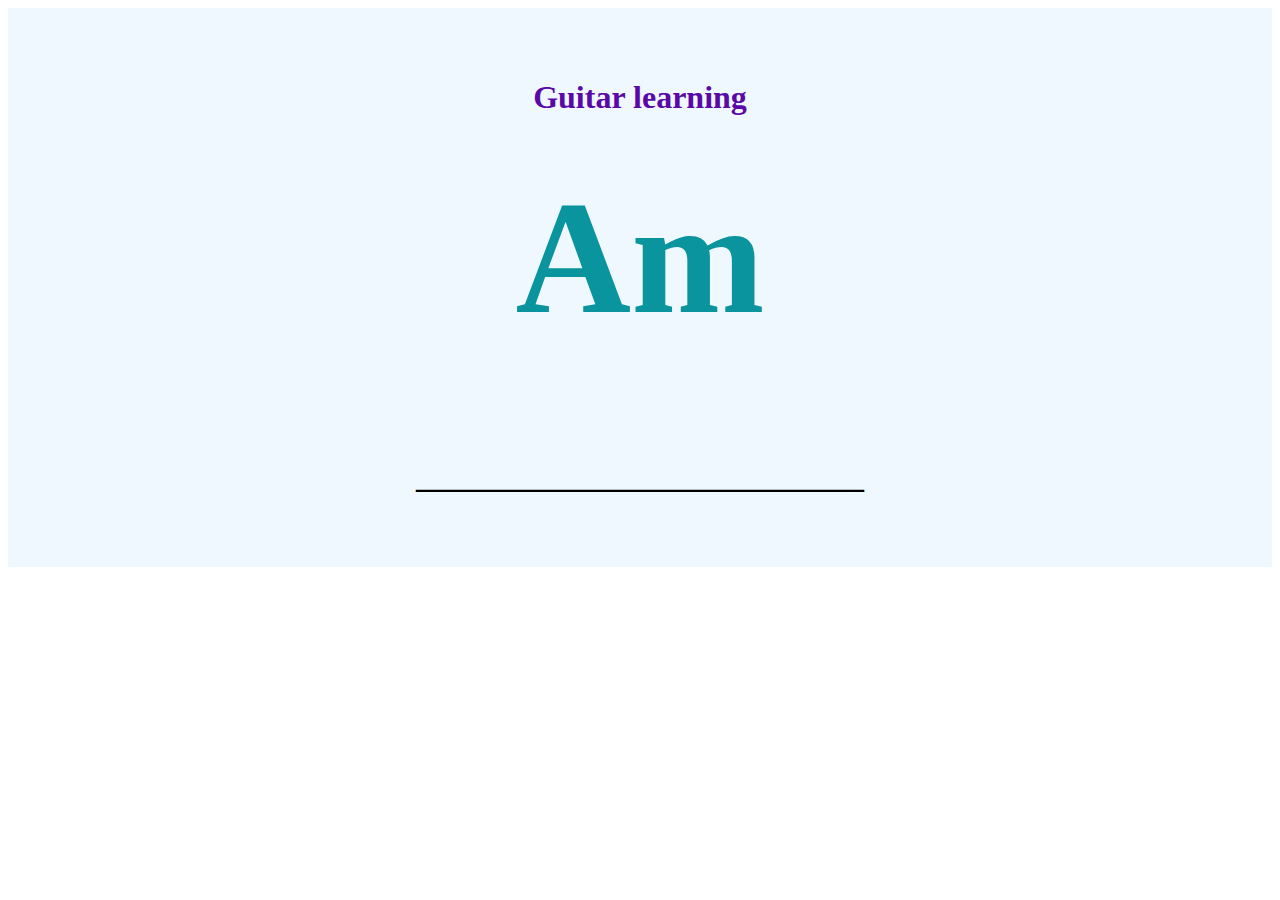
==== index.html @ 957e820f "index file added" ====
<!DOCTYPE html>
<html lang="en">
<head>
   <meta charset="UTF-8">
   <meta http-equiv="X-UA-Compatible" content="IE=edge">
   <meta name="viewport" content="width=device-width, initial-scale=1.0">
   <title>Guitar Learning</title>
   <link rel="stylesheet" href="guitar-learn-cords.css">
   <script src="guitar-learn-cords.js"></script>
</head>
<body>
   <div class="learning">
      <h1 id="guitar-heading">Guitar learning</h1>
      <h1 id="chord-now">Am</h1>
      <h1><span id="sp1">____</span><span id="sp2">____</span><span id="sp3">____</span><span id="sp4">____</span><span id="sp5">____</span><span id="sp6">____</span><span id="sp7">____</span></h1>
   </div>
</body>
</html>
---- guitar-learn-cords.css ----
.learning { text-align:center; padding:50px 0; background-color:aliceblue }
#guitar-heading { color:rgb(90, 9, 167); }
#chord-now { font-size:10em; margin-top:50px; color:rgb(9, 148, 158); }
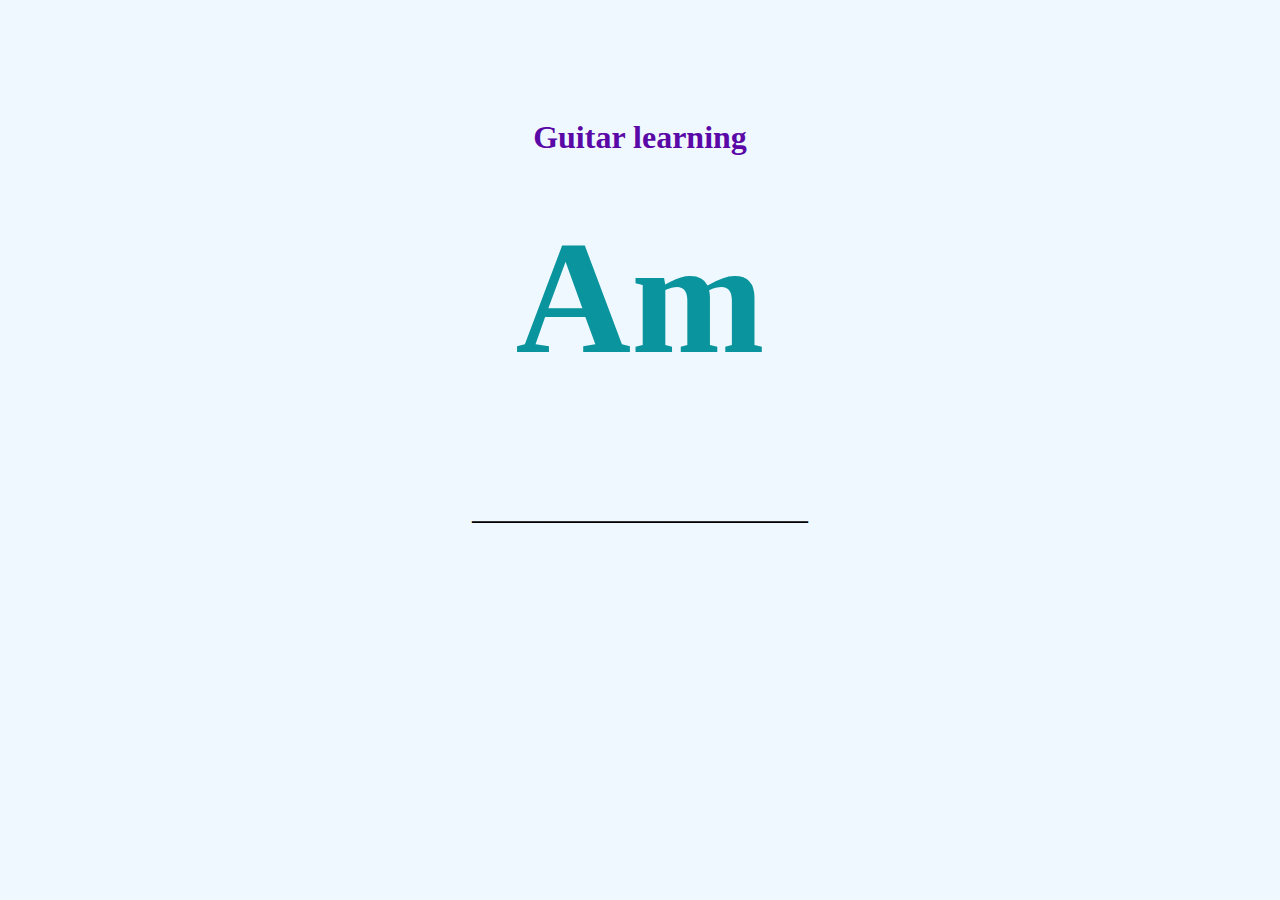
==== commit 2df7f079: "body full bg-color, chord counter fit-to-screen changes" ====
--- a/index.html
+++ b/index.html
@@ -6,13 +6,16 @@
    <meta name="viewport" content="width=device-width, initial-scale=1.0">
    <title>Guitar Learning</title>
    <link rel="stylesheet" href="guitar-learn-cords.css">
+
    <script src="guitar-learn-cords.js"></script>
 </head>
-<body>
+<body id="chord-main">
    <div class="learning">
       <h1 id="guitar-heading">Guitar learning</h1>
       <h1 id="chord-now">Am</h1>
-      <h1><span id="sp1">____</span><span id="sp2">____</span><span id="sp3">____</span><span id="sp4">____</span><span id="sp5">____</span><span id="sp6">____</span><span id="sp7">____</span></h1>
+      <h1 id="chord-lines">
+         <span id="sp1">____</span><span id="sp2">____</span><span id="sp3">____</span><span id="sp4">____</span><span id="sp5">____</span><span id="sp6">____</span><span id="sp7">____</span>
+      </h1>
    </div>
 </body>
 </html>--- a/guitar-learn-cords.css
+++ b/guitar-learn-cords.css
@@ -1,3 +1,5 @@
-.learning { text-align:center; padding:50px 0; background-color:aliceblue }
+#chord-main { background-color:aliceblue; }
+.learning { text-align:center; padding:50px 0;margin-top:3em; }
 #guitar-heading { color:rgb(90, 9, 167); }
-#chord-now { font-size:10em; margin-top:50px; color:rgb(9, 148, 158); }+#chord-now { font-size:10em; margin-top:50px; color:rgb(9, 148, 158); }
+#chord-lines { font-size:1.5em; }